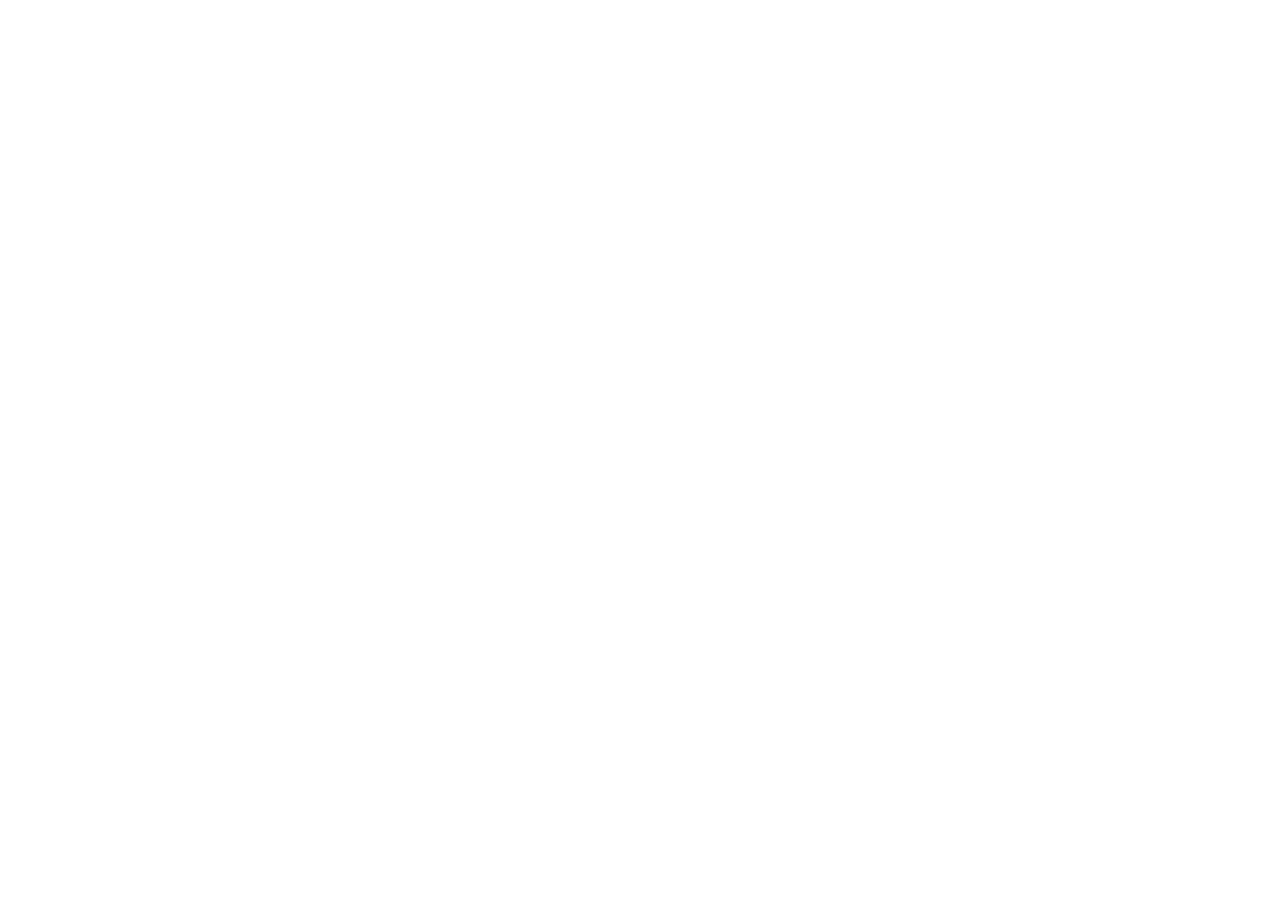
==== datfile.html @ 39a7eb86 "Update datfile.html" ====
<!DOCTYPE html>
<html>
<head>
    <title>SUPER SECRET BACKROOMS /title>
    <link rel="stylesheet" type="text/css" href="thisfileforthatfile.css">
</head>
<body>
    <h1>WELCOME TO BACKROOMS TO ESCAPE YOU MUST SURVUVE</h1>
    <img src="hhttps://i.ytimg.com/vi/_3ifQBmpBqc/maxresdefault.jpg" width="1000px" height="700px" alt="backroom">
    <a href="index.html">
    THIS IS LINK BACK
    <a/>
</body>
</html>
---- thisfileforthatfile.css ----
h1 {
    color: brown;
    text-decoration: line-through;
}

body {
    background-color: red;
}
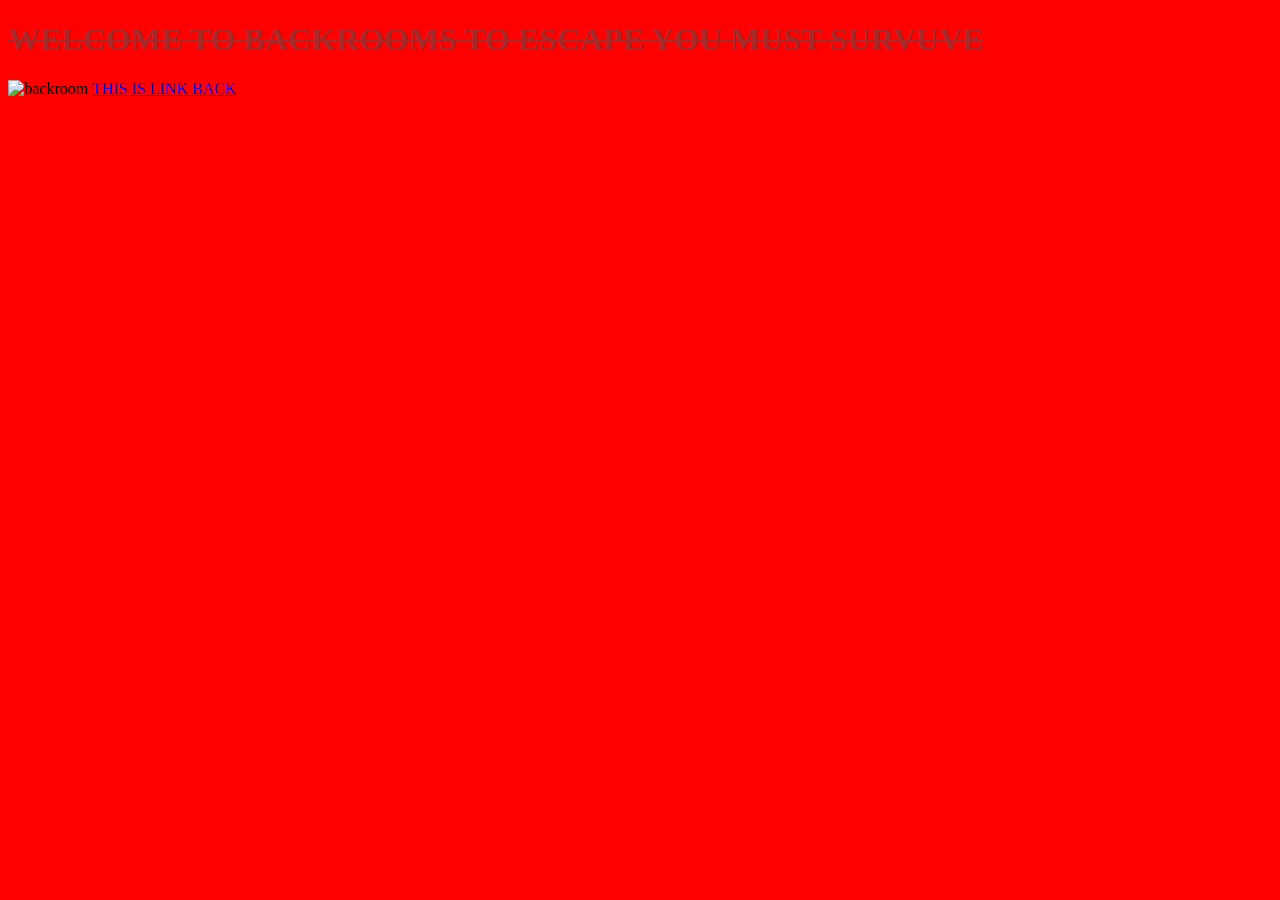
==== commit 80477ff0: "Update datfile.html" ====
--- a/datfile.html
+++ b/datfile.html
@@ -1,14 +1,14 @@
 <!DOCTYPE html>
 <html>
 <head>
-    <title>SUPER SECRET BACKROOMS /title>
+    <title>SUPER SECRET BACKROOMS </title>
     <link rel="stylesheet" type="text/css" href="thisfileforthatfile.css">
 </head>
 <body>
     <h1>WELCOME TO BACKROOMS TO ESCAPE YOU MUST SURVUVE</h1>
     <img src="hhttps://i.ytimg.com/vi/_3ifQBmpBqc/maxresdefault.jpg" width="1000px" height="700px" alt="backroom">
     <a href="index.html">
-    THIS IS LINK BACK
+        THIS IS LINK BACK
     <a/>
 </body>
 </html>
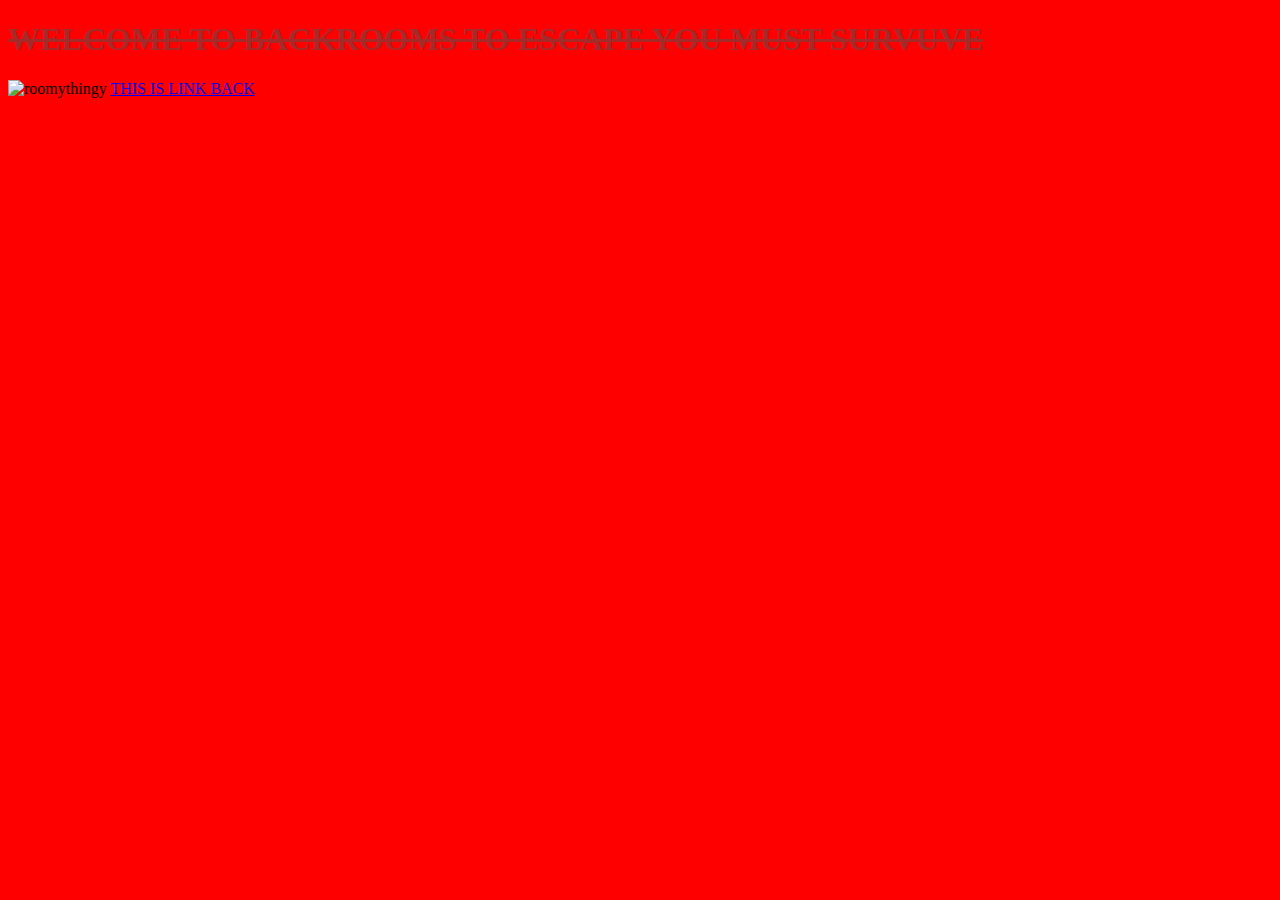
==== commit cf6ba007: "Update datfile.html" ====
--- a/datfile.html
+++ b/datfile.html
@@ -6,7 +6,7 @@
 </head>
 <body>
     <h1>WELCOME TO BACKROOMS TO ESCAPE YOU MUST SURVUVE</h1>
-    <img src="hhttps://i.ytimg.com/vi/_3ifQBmpBqc/maxresdefault.jpg" width="1000px" height="700px" alt="backroom">
+    <img src="https://media0.giphy.com/media/dt7FtL4RHIQs0XEoL0/200w.gif?cid=6c09b952l3b4vsbyr08nnjv6kmzbatv17e5sya8nzqxqrnhf&ep=v1_gifs_search&rid=200w.gif&ct=g" width="1000px" height="700px" alt="roomythingy">
     <a href="index.html">
         THIS IS LINK BACK
     <a/>
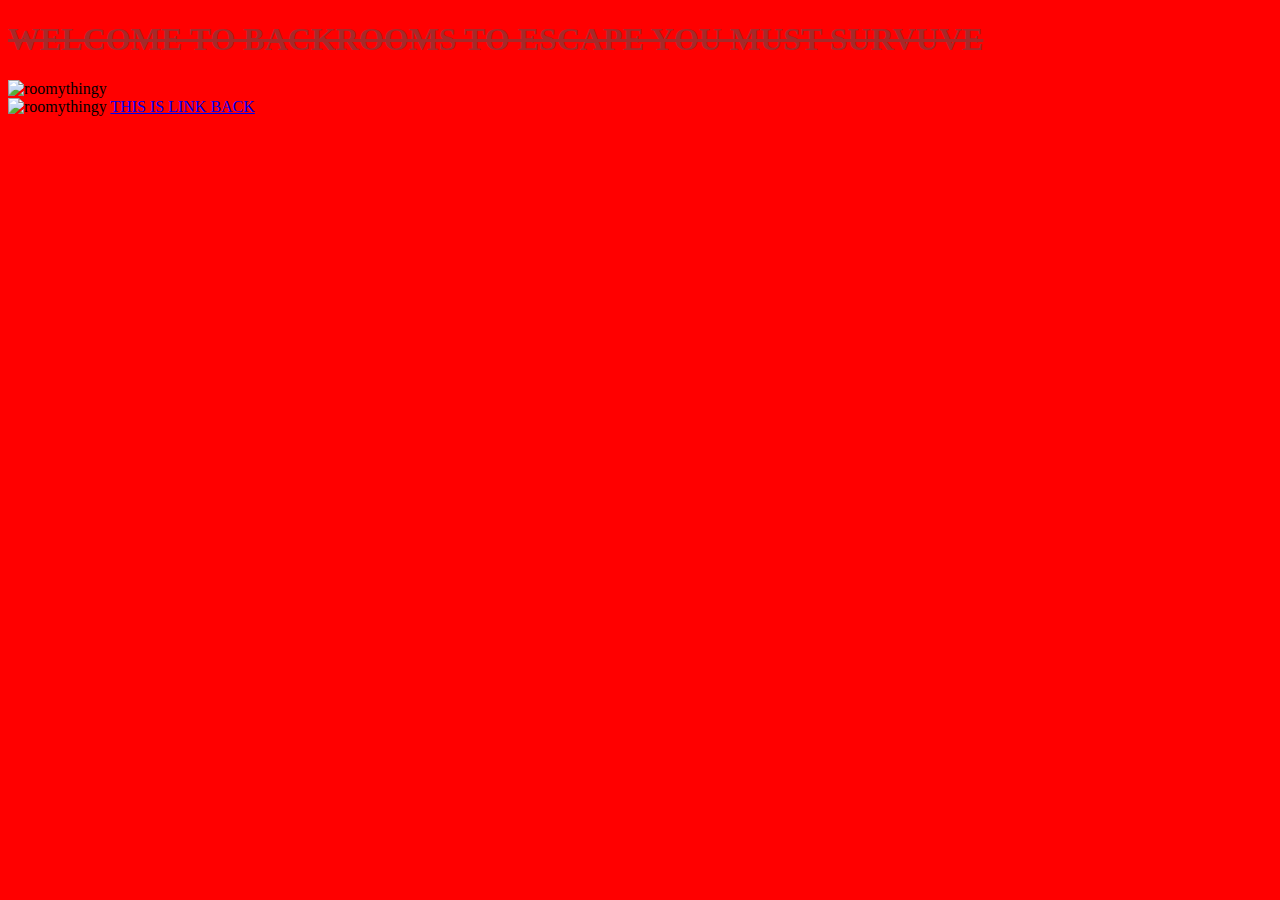
==== commit 76556e7b: "Update datfile.html" ====
--- a/datfile.html
+++ b/datfile.html
@@ -6,6 +6,8 @@
 </head>
 <body>
     <h1>WELCOME TO BACKROOMS TO ESCAPE YOU MUST SURVUVE</h1>
+    <img src="https://media.moddb.com/images/games/1/81/80763/1.gif" width="1500px" height="1100px" alt="roomythingy">
+    <br>
     <img src="https://media0.giphy.com/media/dt7FtL4RHIQs0XEoL0/200w.gif?cid=6c09b952l3b4vsbyr08nnjv6kmzbatv17e5sya8nzqxqrnhf&ep=v1_gifs_search&rid=200w.gif&ct=g" width="1000px" height="700px" alt="roomythingy">
     <a href="index.html">
         THIS IS LINK BACK
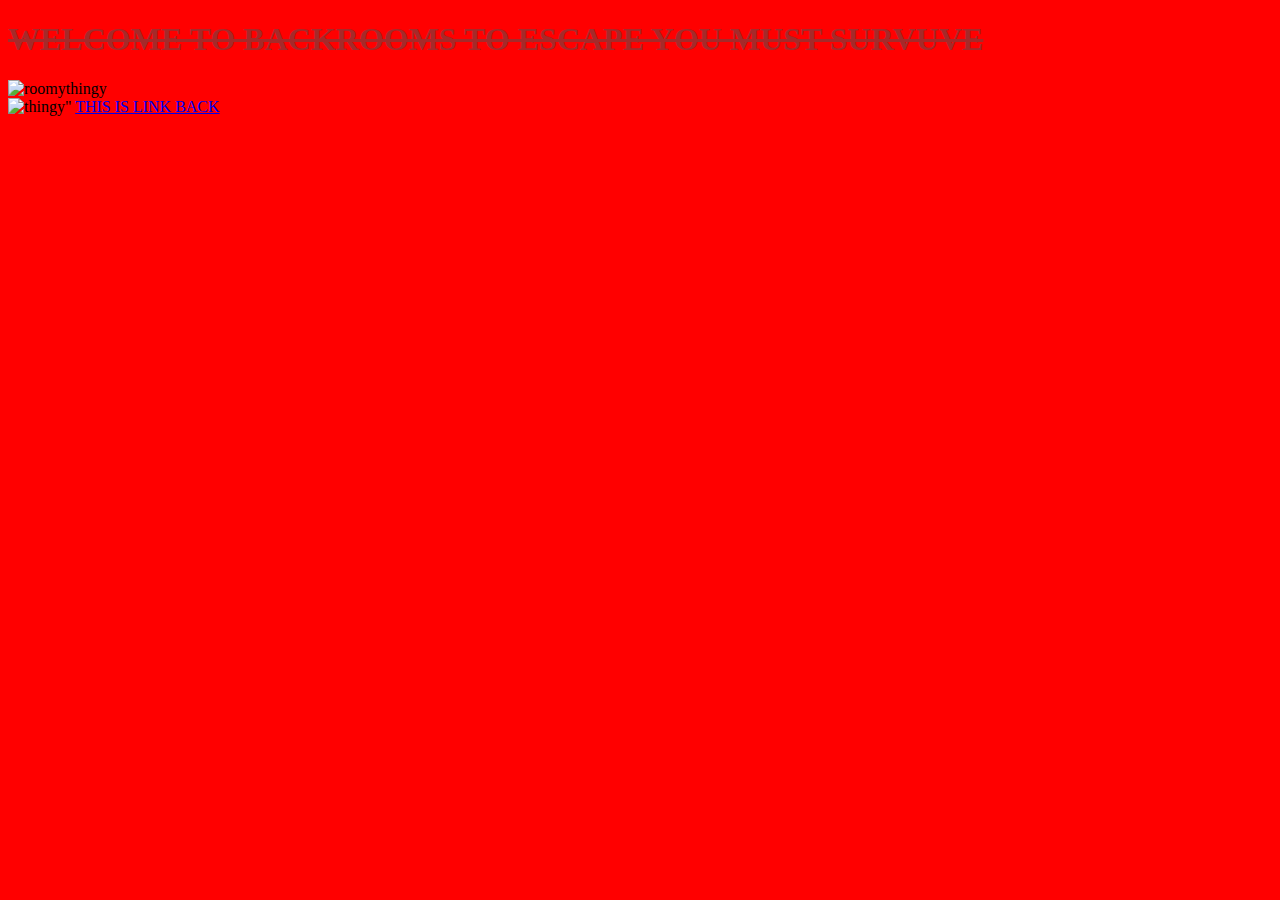
==== commit 3b468d0e: "FAKDSHKFADJSHGFJADHSGFADSHGF" ====
--- a/datfile.html
+++ b/datfile.html
@@ -8,7 +8,7 @@
     <h1>WELCOME TO BACKROOMS TO ESCAPE YOU MUST SURVUVE</h1>
     <img src="https://media.moddb.com/images/games/1/81/80763/1.gif" width="1500px" height="1100px" alt="roomythingy">
     <br>
-    <img src="https://media0.giphy.com/media/dt7FtL4RHIQs0XEoL0/200w.gif?cid=6c09b952l3b4vsbyr08nnjv6kmzbatv17e5sya8nzqxqrnhf&ep=v1_gifs_search&rid=200w.gif&ct=g" width="1000px" height="700px" alt="roomythingy">
+    <img src="https://media0.giphy.com/media/dt7FtL4RHIQs0XEoL0/200w.gif?cid=6c09b952l3b4vsbyr08nnjv6kmzbatv17e5sya8nzqxqrnhf&ep=v1_gifs_search&rid=200w.gif&ct=g" width="1000px" height="700px" alt=thingy">
     <a href="index.html">
         THIS IS LINK BACK
     <a/>
